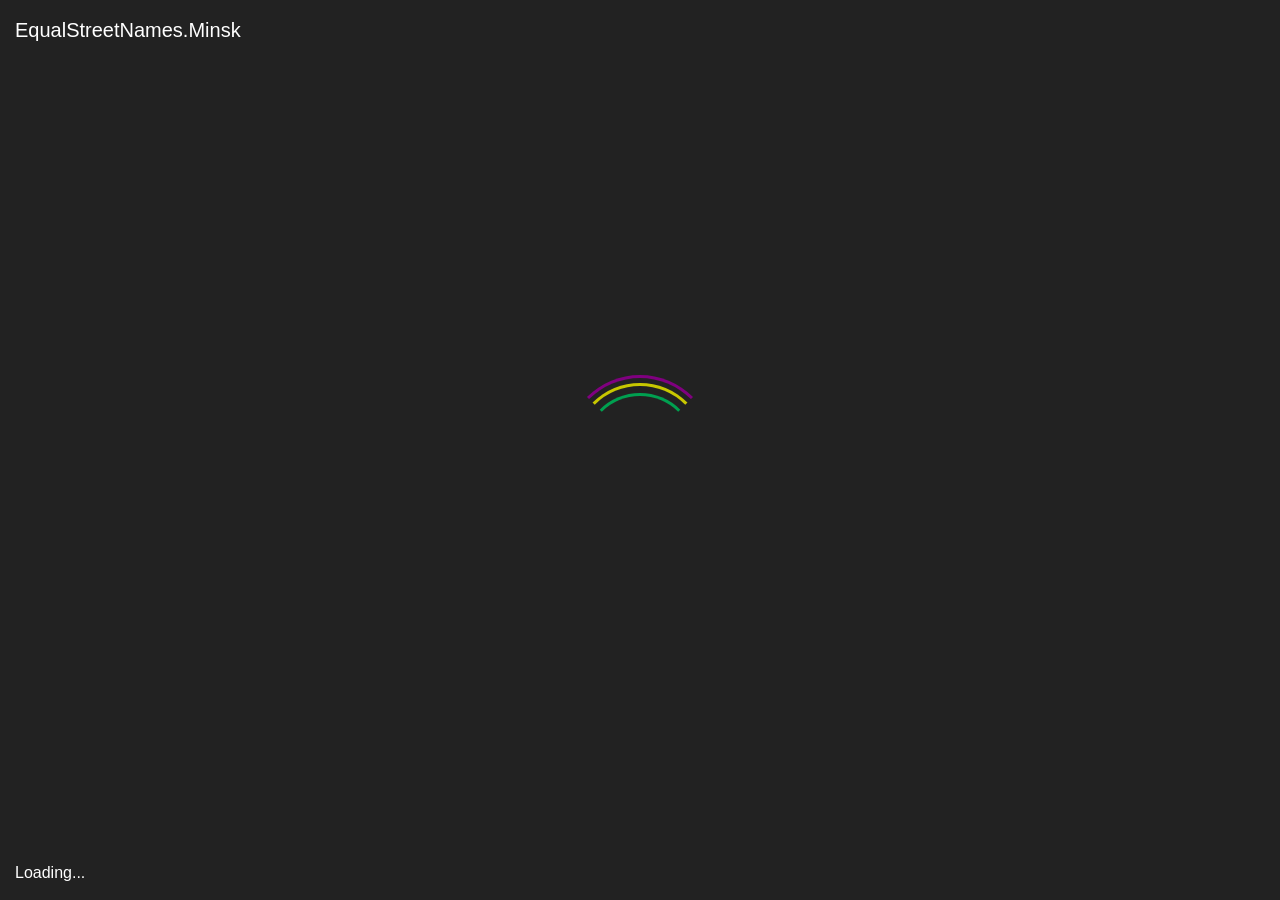
==== index.html @ 03ac1757 "Deploying to gh-pages from  @ 9ed2955b328ea617afcc50d1cba1ac1d81d64f7f 🚀" ====
<!doctype html><html lang="en"><head><meta charset="utf-8"><meta name="viewport" content="width=device-width, initial-scale=1, shrink-to-fit=no"><link rel="stylesheet" href="https://stackpath.bootstrapcdn.com/bootstrap/4.4.1/css/bootstrap.min.css" integrity="sha384-Vkoo8x4CGsO3+Hhxv8T/Q5PaXtkKtu6ug5TOeNV6gBiFeWPGFN9MuhOf23Q9Ifjh" crossorigin><title>EqualStreetNames.Minsk</title><style>body,html{height:100vh;width:100vw}</style></head><body class="align-items-center d-flex flex-column"> <div class="list-group mt-3 text-center"> <a href="/en/index.html" class="list-group-item list-group-item-action"> English </a> </div> <script>!function(){switch((navigator.language||navigator.browserLanguage).slice(0,2)){case"en":document.location.href="./en/index.html"}}();</script> </body></html>
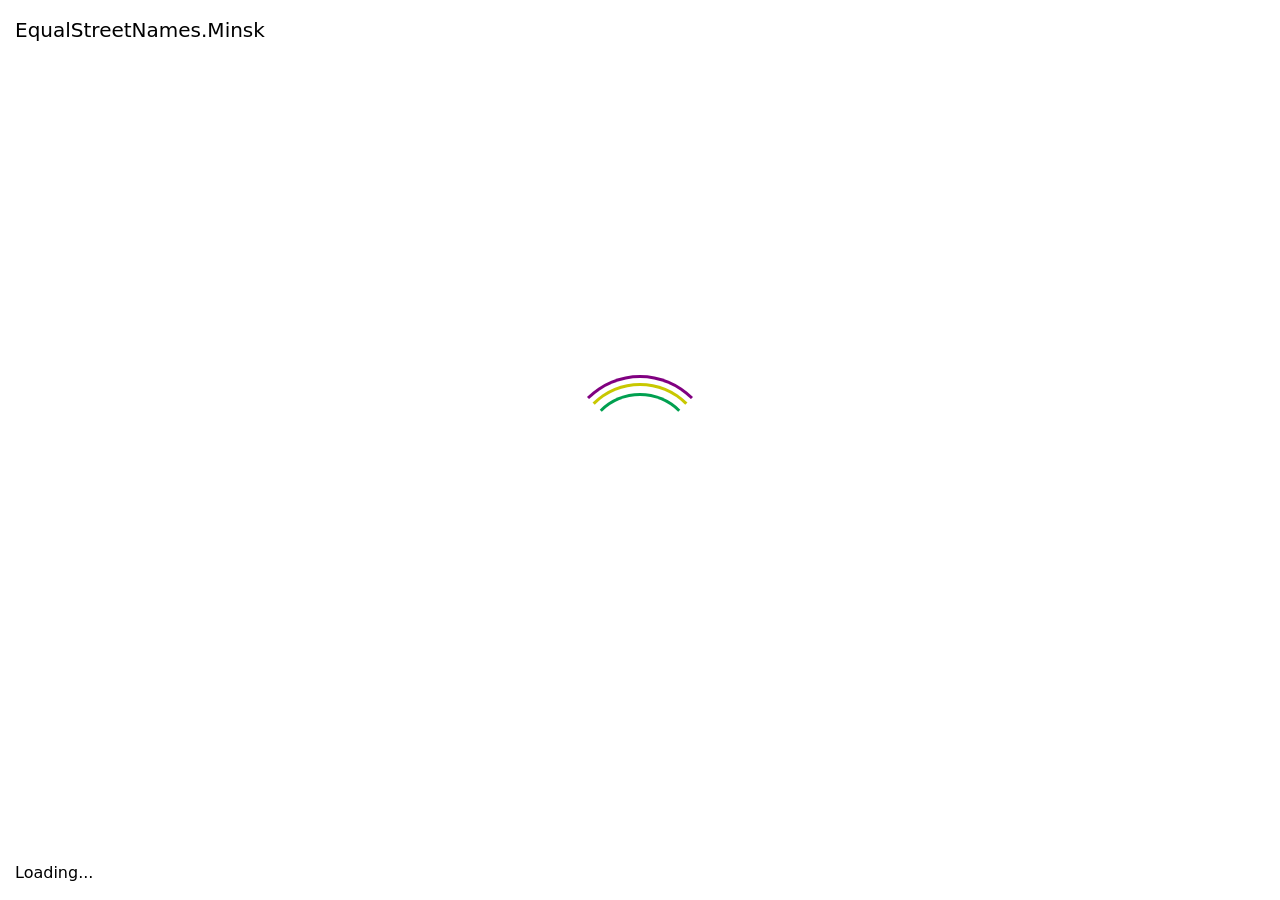
==== commit 836de7e8: "Deploying to gh-pages from  @ ac274371ea10fd0d3441d4cf0046ea2f4037ae8c 🚀" ====
--- a/index.html
+++ b/index.html
@@ -1 +1 @@
-<!doctype html><html lang="en"><head><meta charset="utf-8"><meta name="viewport" content="width=device-width, initial-scale=1, shrink-to-fit=no"><link rel="stylesheet" href="https://stackpath.bootstrapcdn.com/bootstrap/4.4.1/css/bootstrap.min.css" integrity="sha384-Vkoo8x4CGsO3+Hhxv8T/Q5PaXtkKtu6ug5TOeNV6gBiFeWPGFN9MuhOf23Q9Ifjh" crossorigin><title>EqualStreetNames.Minsk</title><style>body,html{height:100vh;width:100vw}</style></head><body class="align-items-center d-flex flex-column"> <div class="list-group mt-3 text-center"> <a href="/en/index.html" class="list-group-item list-group-item-action"> English </a> </div> <script>!function(){switch((navigator.language||navigator.browserLanguage).slice(0,2)){case"en":document.location.href="./en/index.html"}}();</script> </body></html>+<!doctype html><html lang="en"><head><meta charset="utf-8"><meta name="viewport" content="width=device-width, initial-scale=1, shrink-to-fit=no"><link rel="stylesheet" href="https://stackpath.bootstrapcdn.com/bootstrap/4.4.1/css/bootstrap.min.css" integrity="sha384-Vkoo8x4CGsO3+Hhxv8T/Q5PaXtkKtu6ug5TOeNV6gBiFeWPGFN9MuhOf23Q9Ifjh" crossorigin><title>EqualStreetNames.Minsk</title><style>body,html{height:100vh;width:100vw}</style></head><body class="align-items-center d-flex flex-column"> <div class="list-group mt-3 text-center"> <a href="/en/index.html" class="list-group-item list-group-item-action"> English </a> </div> <script type="module">!function(){switch((navigator.language||navigator.browserLanguage).slice(0,2)){case"en":document.location.href="./en/index.html"}}();</script> </body></html>
